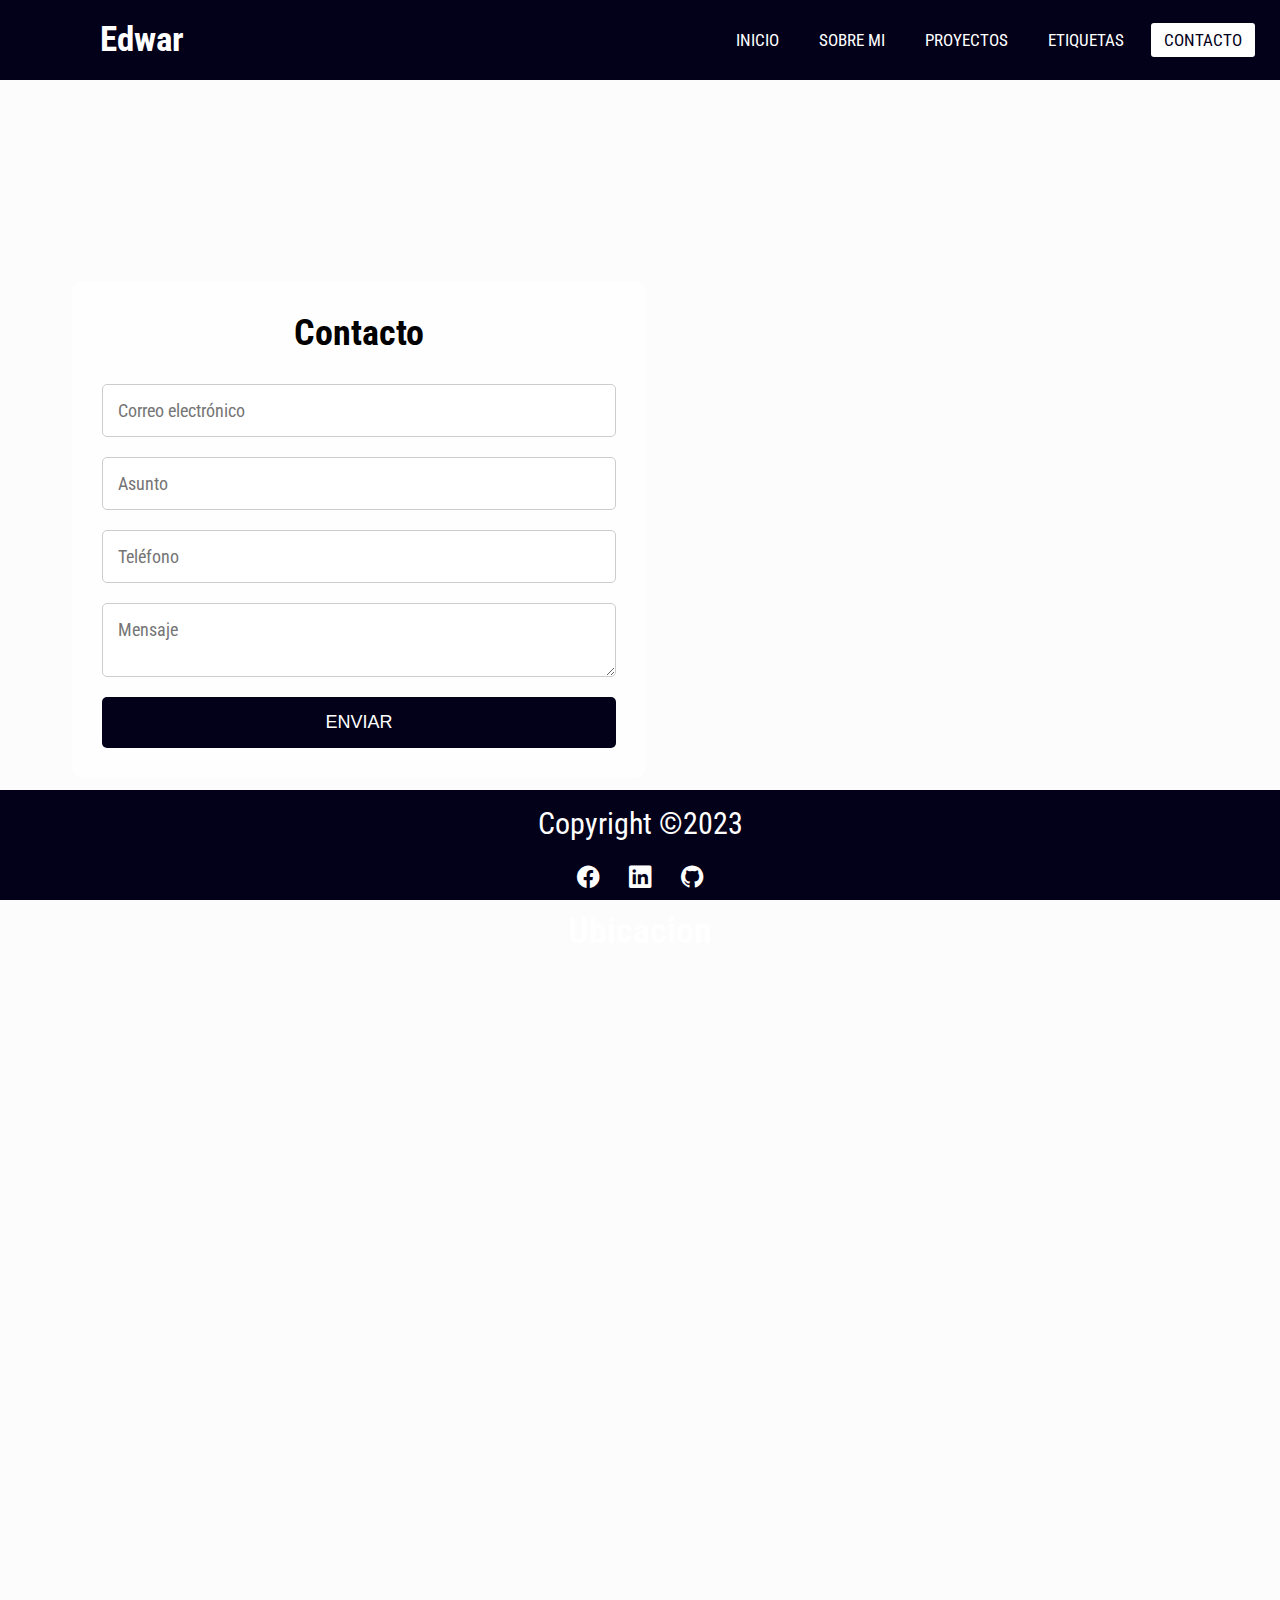
==== Contacto.html @ 219bebc7 "Primera Fase Proyecto" ====
<!DOCTYPE html>
<html lang="en">
  <head>
    <meta charset="UTF-8" />
    <meta name="viewport" content="width=device-width, initial-scale=1.0" />
    <title>Pagina Contacto</title>
    <link rel="stylesheet" href="css/navbar.css" />
    <link rel="stylesheet" href="css/footer.css" />
    <link rel="stylesheet" href="css/contacto.css" />
    <link
      rel="stylesheet"
      href="https://cdnjs.cloudflare.com/ajax/libs/font-awesome/5.15.3/css/all.min.css"
    />
    <link
      rel="stylesheet"
      href="https://cdn.jsdelivr.net/npm/bootstrap-icons@1.10.5/font/bootstrap-icons.css"
    />
  </head>
  <body>
    <nav>
      <input type="checkbox" id="check" />
      <label for="check" class="checkbtn">
        <i class="fas fa-bars"></i>
      </label>
      <label class="logo">Edwar</label>
      <ul>
        <li><a href="index.html">Inicio</a></li>
        <li><a href="SobreMi.html">Sobre Mi</a></li>
        <li><a href="Proyecto.html">Proyectos</a></li>
        <li><a href="Etiquetas.html">Etiquetas</a></li>
        <li><a class="active" href="Contacto.html">Contacto</a></li>
      </ul>
    </nav>
    <main>
      <div class="container">
        <form class="contact-form">
          <h2>Contacto</h2>
          <input type="email" placeholder="Correo electrónico" required />
          <input type="text" placeholder="Asunto" required />
          <input type="tel" placeholder="Teléfono" required />
          <textarea placeholder="Mensaje" required></textarea>
          <button type="submit">Enviar</button>
        </form>
        
      </div>

      <h2 style="text-align: center; color: white; font-size: 36px; margin-top: -70px;">Ubicacion</h2>
      <div>
        <iframe
          src="https://www.google.com/maps/embed?pb=!1m18!1m12!1m3!1d7737.986490060569!2d-90.01500450555797!3d14.13649469914643!2m3!1f0!2f0!3f0!3m2!1i1024!2i768!4f13.1!3m3!1m2!1s0x8588286d3431b7fd%3A0x27e53ed7735fd05a!2sJALPATAGUA!5e0!3m2!1ses!2sgt!4v1690599956966!5m2!1ses!2sgt"
          width="80%"
          height="450"
          style="border: 0 ; margin: 2px auto; display: block; margin-bottom: 100px;"
          allowfullscreen=""
          loading="lazy"
          referrerpolicy="no-referrer-when-downgrade"
        ></iframe>
      </div>
    </main>
    <footer>
      <div class="footer-content">
        <p>Copyright &copy;2023</p>
        <ul class="socials">
          <li>
            <a
              href="https://www.facebook.com/profile.php?id=100007305919501"
              target="_blank"
              ><i class="bi bi-facebook"></i
            ></a>
          </li>
          <li>
            <a
              href="https://www.linkedin.com/in/edwar-alejandro-castellanos-portillo-5a444a229/"
              target="_blank"
              ><i class="bi bi-linkedin"></i
            ></a>
          </li>
          <li>
            <a href="https://github.com/EdwarCastellanos5120" target="_blank"
              ><i class="bi bi-github"></i
            ></a>
          </li>
        </ul>
      </div>
    </footer>
  </body>
</html>
---- css/navbar.css ----
@import url("https://fonts.googleapis.com/css2?family=Roboto+Condensed&display=swap");

:root {
  --color-Base: #03001a;
}


* {
  padding: 0;
  margin: 0;
  text-decoration: none;
  list-style: none;
  box-sizing: border-box;
}
body {
  font-family: "Roboto Condensed", sans-serif;
}
nav {
  background: var(--color-Base);
  height: 80px;
  width: 100%;
}
label.logo {
  color: white;
  font-size: 35px;
  line-height: 80px;
  padding: 0 100px;
  font-weight: bold;
}
nav ul {
  float: right;
  margin-right: 20px;
}
nav ul li {
  display: inline-block;
  line-height: 80px;
  margin: 0 5px;
}
nav ul li a {
  color: white;
  font-size: 17px;
  padding: 7px 13px;
  border-radius: 3px;
  text-transform: uppercase;
}
a.active,
a:hover {
  background: #fff;
  color: var(--color-Base);
  transition: 0.5s;
}
.checkbtn {
  font-size: 30px;
  color: white;
  float: right;
  line-height: 80px;
  margin-right: 40px;
  cursor: pointer;
  display: none;
}
#check {
  display: none;
}
@media (max-width: 952px) {
  label.logo {
    font-size: 30px;
    padding-left: 50px;
  }
  nav ul li a {
    font-size: 16px;
  }
}
@media (max-width: 858px) {
  .checkbtn {
    display: block;
  }
  ul {
    position: fixed;
    width: 100%;
    height: 100vh;
    background: #e3e4e5;
    top: 80px;
    left: -100%;
    text-align: center;
    transition: all 0.5s;
  }
  nav ul li {
    display: block;
    margin: 50px 0;
    line-height: 30px;
  }
  nav ul li a {
    font-size: 20px;
    color: #03001a;
  }
  a:hover,
  a.active {
    background: var(--color-Base);
    color: #fff;
  }
  #check:checked ~ ul {
    left: 0;
  }
}
section {
  background: url(bg1.jpg) no-repeat;
  background-size: cover;
  height: calc(100vh - 80px);
}

.fullscreen-bg {
  position: fixed;
  top: 0;
  left: 0;
  width: 100%;
  height: 100%;
  z-index: -1;
}

.fullscreen-bg img {
  object-fit: cover;
  width: 100%;
  height: 100%;
}

.text-overlay {
  position: absolute;
  top: 50%;
  left: 50%;
  transform: translate(-50%, -50%);
  text-align: center;
  color: white;
  opacity: 0;
  animation: fadeIn 7s forwards;
}

.text-overlay h1 {
  font-size: 6rem;
  margin-bottom: 10px;
}

.text-overlay p {
  font-size: 2.5rem;
}

@keyframes fadeIn {
  from {
    opacity: 0;
  }
  to {
    opacity: 1;
  }
}

@media (max-width: 768px) {
  .fullscreen-bg img {
    object-fit: cover;
    width: 100%;
    height: 100%;
  }
  .text-overlay h1 {
    font-size: 4rem;
  }

  .text-overlay p {
    font-size: 2rem;
  }
}

@media (max-width: 480px) {
  .fullscreen-bg img {
    object-fit: cover;
    width: 100%;
    height: 100%;
  }
  .text-overlay {
    width: 90%;
  }

  .text-overlay h1 {
    font-size: 3rem;
  }

  .text-overlay p {
    font-size: 1.5rem;
  }
}
---- css/footer.css ----
@import url("https://fonts.googleapis.com/css2?family=Roboto+Condensed&display=swap");

:root {
  --color-Base: #03001a;
  --color-Base2: #7e207a;
  --color-Base3: #03001a;
}

* {
  margin: 0;
  padding: 0;
  box-sizing: border-box;
}

body {
  background: #fcfcfc;
  font-family: "Roboto Condensed", sans-serif;
}

main {
  padding-bottom: 70px; /* Espacio para el footer en la parte inferior */
}

footer {
  position: relative; /* Cambiado de sticky a relative */
  background: var(--color-Base);
  width: 100vw;
  color: #fff;
  max-height: 400px; /* Puedes ajustar este valor según sea necesario */
  overflow-y: auto; /* Habilitamos el desplazamiento vertical si el contenido excede la altura máxima */
}

.footer-content {
  display: flex;
  align-items: center;
  justify-content: center;
  flex-direction: column;
  text-align: center;
  padding: 10px; /* Ajustar el padding para centrar el contenido */
}

.footer-content p {
  max-width: 500px;
  margin: 10px auto; /* Ajustar los márgenes para centrar el párrafo */
  line-height: 28px;
  font-size: 30px;
  color: #fff;
}

.socials {
  list-style: none;
  display: flex;
  align-items: center;
  justify-content: center;
  flex-wrap: wrap;
  margin: 1rem 0 0rem 0;
}

.socials li {
  margin: 0 10px;
}

.socials a {
  text-decoration: none;
  color: #fff;
  padding: 5px;
}

.socials a i {
  font-size: 1.4rem;
  width: 20px;
}

.socials a:hover {
  background-color: transparent;
  color: #f35b04;
}

@media (max-width: 500px) {
  footer {
    position: fixed;
    bottom: 0;
    left: 0;
    right: 0;
  }
  .footer-menu ul {
    display: flex;
    margin-top: 10px;
    margin-bottom: 20px;
  }
}

@media (min-width: 801px) {
  main {
    padding-bottom: 100px; /* Ajustamos el espacio para el footer en la parte inferior */
  }

  footer {
    position: fixed; /* Cambiado de relative a fixed */
    bottom: 0;
    left: 0;
    right: 0;
    max-height: initial; /* Reiniciamos el valor máximo de altura para pantallas más grandes */
    overflow-y: initial; /* Reiniciamos el desplazamiento vertical para pantallas más grandes */
  }
}
---- css/contacto.css ----
@import url("https://fonts.googleapis.com/css2?family=Roboto+Condensed&display=swap");

body {
  margin: 0;
  padding: 0;
  background-image: url('../img/fondo.jpg');
  background-size: cover;
  background-repeat: no-repeat;
  background-attachment: fixed;
  font-family: "Roboto Condensed", sans-serif;
}



.container {
  display: flex;
  justify-content: center;
  align-items: center;
  height: 100vh;
}

.contact-form {
    background-color: rgba(255, 255, 255, 0.7);
    padding: 30px;
    border-radius: 10px;
    max-width: 800px; /* Set maximum width */
    width: 90%; /* This allows the form to shrink on smaller screens */
    margin: 50px auto;
    /* Center the form horizontally */
    margin-left: auto;
    margin-right: auto;
}

.contact-form h2 {
  text-align: center;
  font-size: 36px; /* Ajusta el tamaño del título para pantallas más grandes */
  margin-bottom: 30px; /* Añade un margen inferior más grande al título */
}

.contact-form input,
.contact-form textarea {
  font-family: "Roboto Condensed", sans-serif;
  display: block;
  width: 100%;
  padding: 15px; /* Aumenta el espaciado interno de los inputs */
  margin-bottom: 20px; /* Ajusta el margen inferior de los inputs */
  border: 1px solid #ccc;
  border-radius: 5px;
  font-size: 18px; /* Ajusta el tamaño de fuente para pantallas más grandes */
}

.contact-form textarea {
  resize: vertical;
}

.contact-form button {
  width: 100%;
  padding: 15px; /* Aumenta el espaciado interno del botón */
  background-color: #03001a;
  text-transform: uppercase;
  color: #fff;
  border: none;
  border-radius: 5px;
  cursor: pointer;
  font-size: 18px; /* Ajusta el tamaño de fuente para pantallas más grandes */
}



/* Estilos para pantallas más pequeñas */
@media screen and (max-width: 600px) {
  .contact-form {
    max-width: 90%; /* Ajusta el ancho máximo para pantallas pequeñas */
    margin-top: 20px; /* Ajusta el margen superior del formulario */
  }

  .contact-form h2 {
    font-size: 30px; /* Ajusta el tamaño del título para pantallas pequeñas */
  }

  .contact-form input,
  .contact-form textarea {
    font-size: 16px; /* Ajusta el tamaño de fuente para pantallas pequeñas */
  }
}

@media screen and (min-width: 953px) {
    .contact-form {
        width: 80%; /* Increase the width on larger screens */
      }
    
      .container {
        justify-content: center;
        margin-left: auto;
        margin-right: auto;
      }
  }
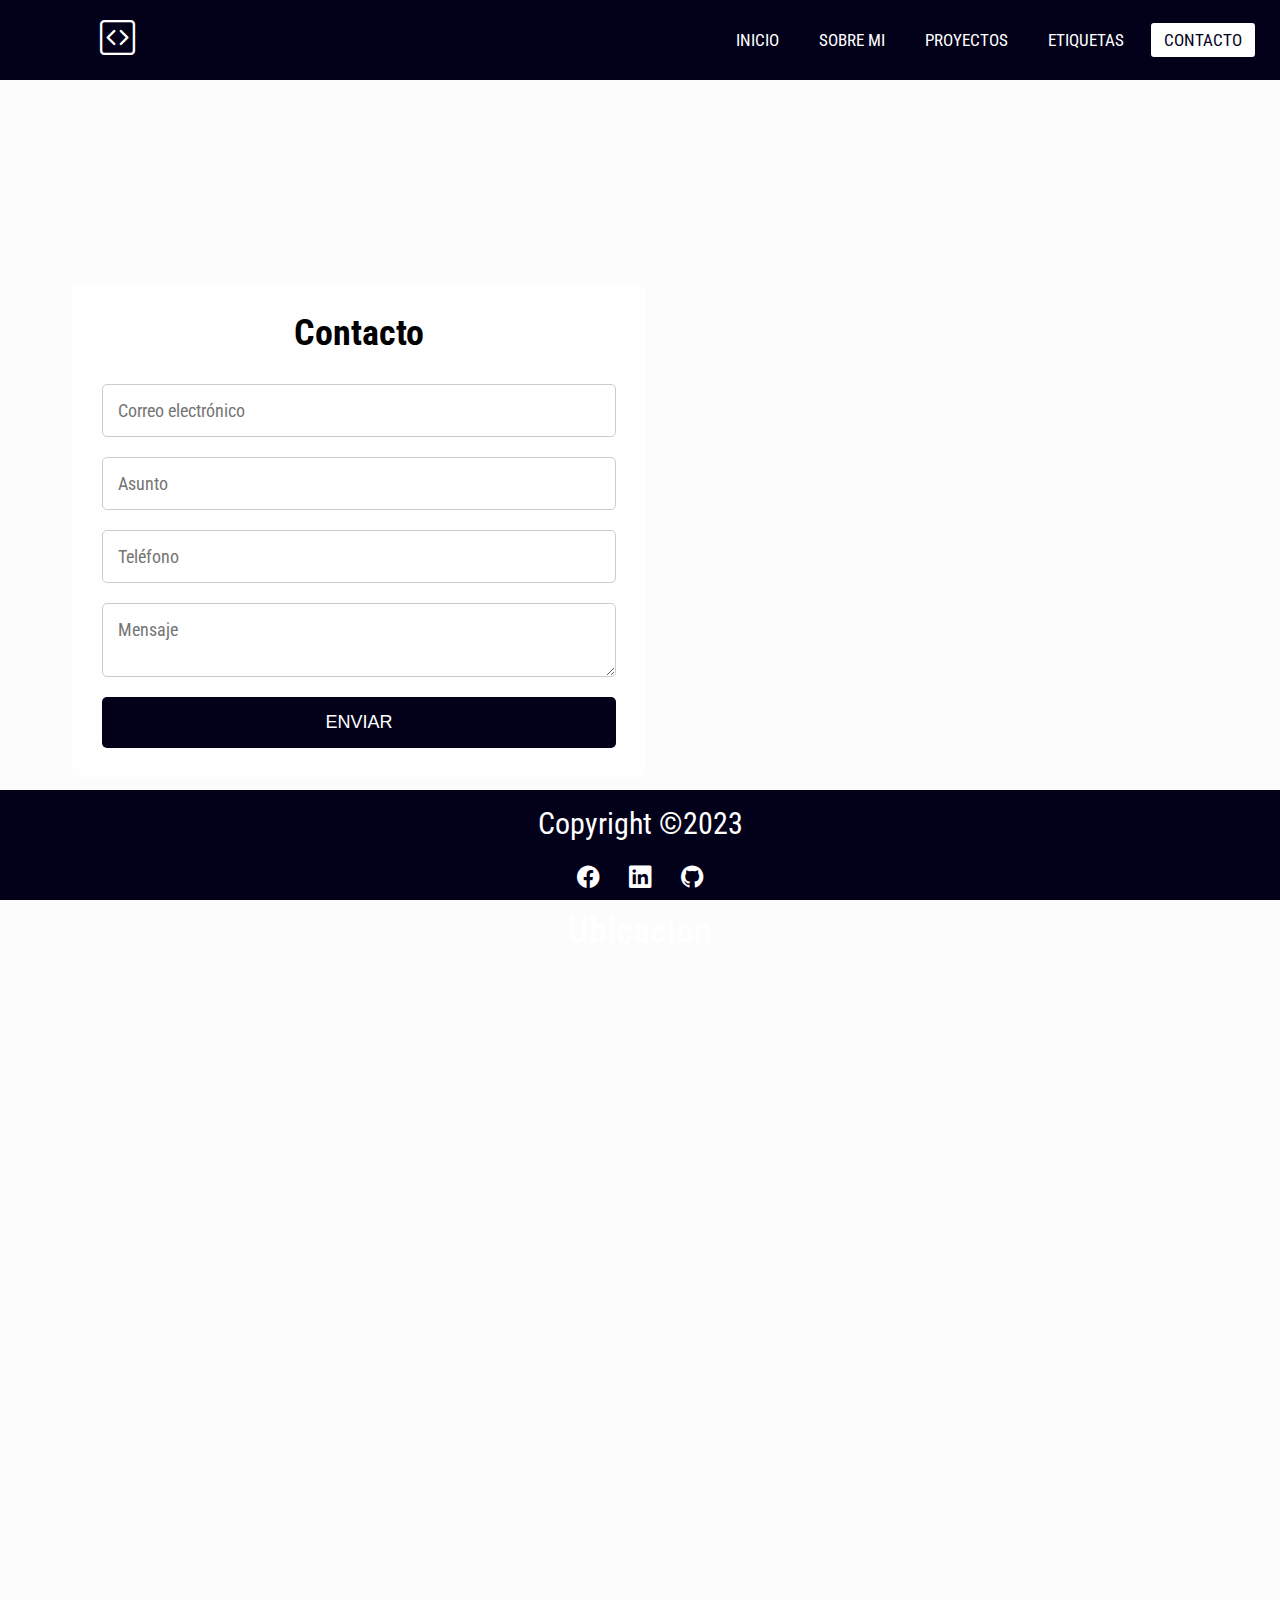
==== commit 440fb2a1: "Prueba de Produccion" ====
--- a/Contacto.html
+++ b/Contacto.html
@@ -22,7 +22,7 @@
       <label for="check" class="checkbtn">
         <i class="fas fa-bars"></i>
       </label>
-      <label class="logo">Edwar</label>
+      <label class="logo"><i class="bi bi-code-square"></i></label>
       <ul>
         <li><a href="index.html">Inicio</a></li>
         <li><a href="SobreMi.html">Sobre Mi</a></li>
